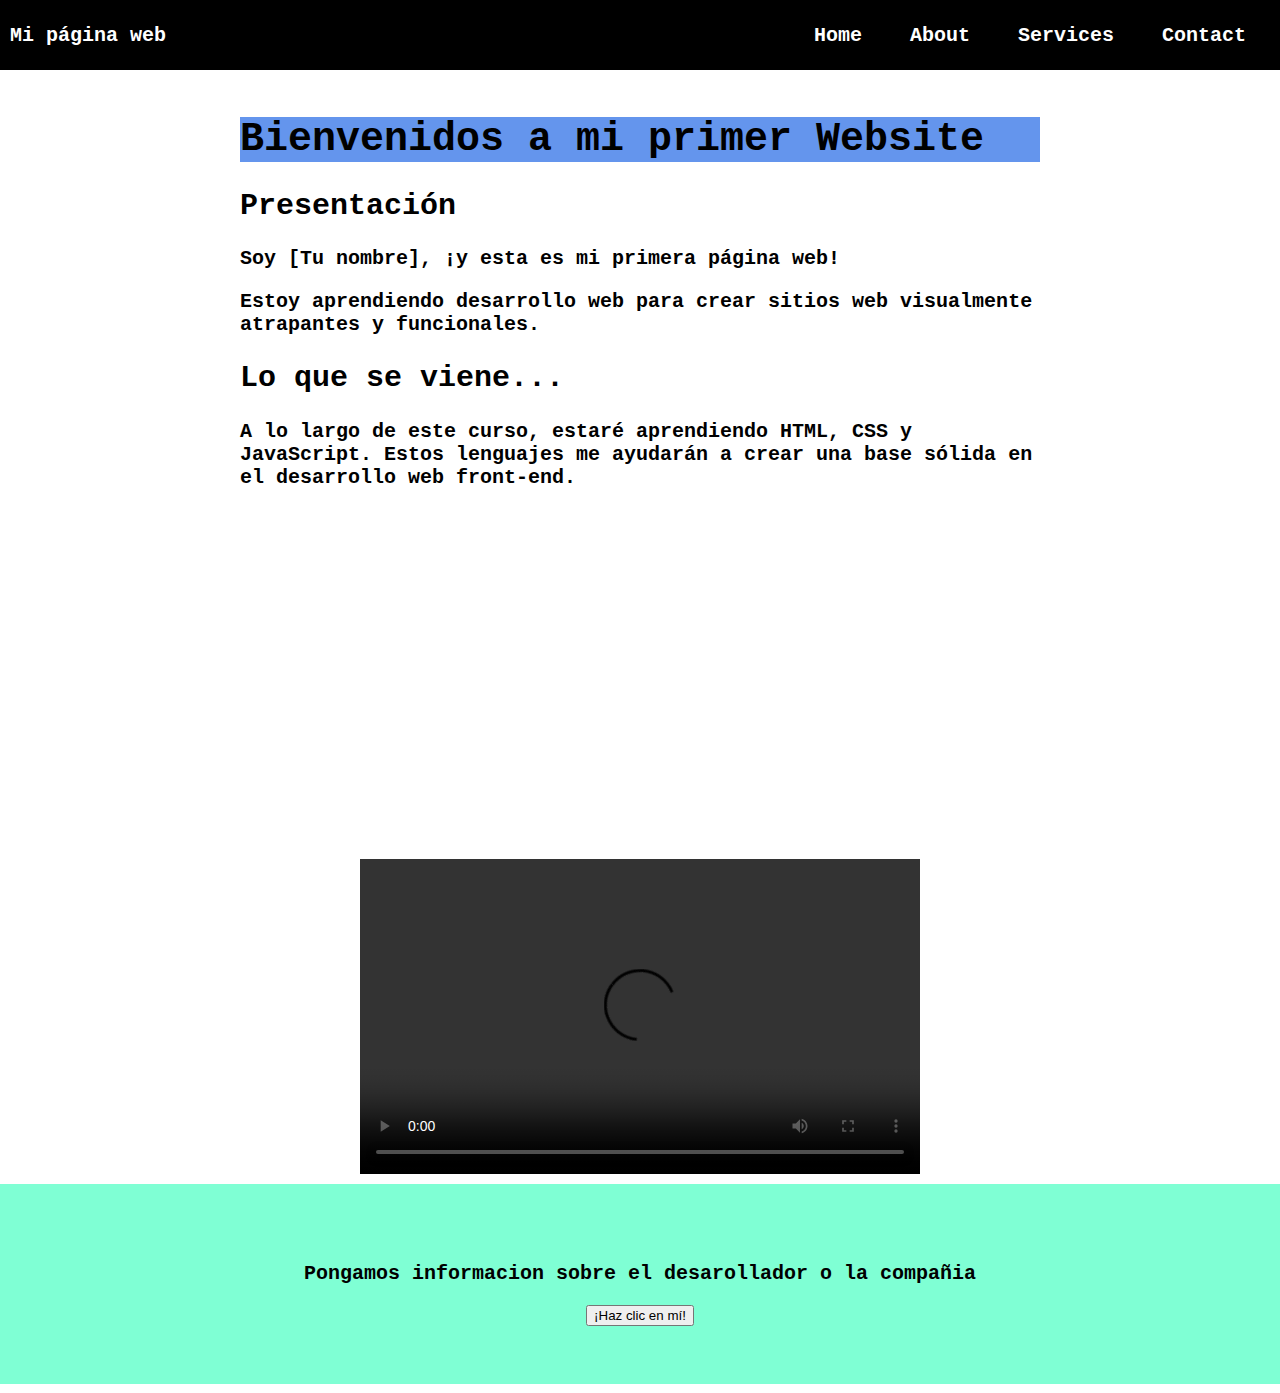
==== index.html @ aadad893 "Initial commit" ====
<!DOCTYPE html>
<html lang="es">

<head>

    <title>Disenio css</title>
    <meta name="viewport" content="width=device-width, initial-scale=1">
    <link rel="stylesheet" href="styles.css">
</head>

<body>








    <header class="container-nav">
        <nav class="navbar">

            <a href="mi-primera-pagina-html.html" class="brand">Mi página web</a>
            <ul class="nav-links">
                <li><a href="mi-primera-pagina-html.html">Home</a></li>
                <li><a href="about.html">About</a></li>
                <li><a href="services.html">Services</a></li>
                <li><a href="contact.html">Contact</a></li>
            </ul>
        </nav>
        <button class="button-menu-toggle">Menu</button>
    </header>

    <main>
        <div class="container">

            <h1>Bienvenidos a mi primer Website</h1>
            <section>
                <h2>Presentación</h2>
                <p>Soy [Tu nombre], ¡y esta es mi primera página web!</p>
                <p>Estoy aprendiendo desarrollo web para crear sitios web visualmente atrapantes y funcionales.</p>
            </section>
            <section>
                <h2>Lo que se viene...</h2>
                <p>
                    A lo largo de este curso, estaré aprendiendo HTML, CSS y JavaScript. Estos lenguajes me ayudarán a
                    crear
                    una base sólida en el desarrollo web front-end.
                </p>
            </section>
        </div>
        <div class="video-container">
            <iframe width="560" height="315" src="https://www.youtube.com/embed/qWcwFMAqpME"
                title="YouTube video player" frameborder="0"
                allow="accelerometer; autoplay; clipboard-write; encrypted-media; gyroscope; picture-in-picture; web-share"
                allowfullscreen></iframe>
            <video width="560" height="315" src="clutch.mp4" controls></video>
        </div>
    </main>

    <footer>
        <p>Pongamos informacion sobre el desarollador o la compañia</p>
        <button onClick="showAlert()" aria-label="Haz clic en mí">¡Haz clic en mí!</button>

    </footer>


    <script src="script.js"></script>

</body>

</html>
---- styles.css ----
footer {
  position: relative;
  bottom: 0;
  z-index: -1;
  display: flex;
  flex-direction: column;
  align-items: center;
  background-color: aquamarine;
  min-height: 200px;
  justify-content: center;
  text-align: center;
}

img {
  height: 200px;
}

h1 {
  background-color: cornflowerblue;
}

.container {
  max-width: 800px;
  margin: auto;
  padding: 20px;

}

.row {
  color: black;
  background-color: black;
  border: 2px solid cyan;
  display: flex;
  flex-wrap: wrap;
  margin: 10px;
}

.column {
  background-color: lightblue;
  flex: 1;
  padding: 10px;
}

@media (max-width:500px) {
  .column {
    flex: 100%;
  }
}

.container-nav {
  display: flex;
  padding: 10px;
  height: 50px;
  background-color: black;
}


.navbar {
  display: flex;
  justify-content: space-between;
  width: 100%;
}

body,
ul {
  margin: 0;
  font-family: monospace;
  font-weight: bold;
  font-size: 20px;
  padding: 0;
}

main {
  min-height: 60vh;
}

.brand {
  display: flex;
  align-items: center;
}


li>a {
  padding: 8px 24px;
}


li {
  list-style-type: none;
}


a {
  color: white;
  text-decoration: none;
}


.nav-links {
  display: flex;
  align-items: center;
}


.button-menu-toggle {
  display: none;
}


.video-container {
  display: flex;
  flex-direction: column;
  align-items: center;
  gap: 50px;

  padding: 10px;
  gap: 5px;
}

@media (max-width: 768px) {
  .column {
    flex: 100%;
  }


  .nav-links {
    display: none;
  }


  .button-menu-toggle {
    display: block;
    background-color: white;
    border: none;
    border-radius: 50px;
    padding: 0 24px;
    font-family: monospace;
    font-weight: bold;
    font-size: 20px;
  }

  .nav-links.nav-links-responsive {
    position: absolute;
    display: flex;
    background-color: rgba(20, 20, 20, 0.95);
    width: 100%;
    height: 100%;
    top: 70px;
    left: 0;
    flex-direction: column;
    padding-top: 200px;
    align-items: center;
    gap: 70px;
    font-size: 40px;


  }

  .img-container {
    display: flex;
    flex-wrap: wrap;
    justify-content: center;
    align-items: center;
    flex-direction: column;
  }

  iframe,
  video {
    max-width: 90%;
  }
}
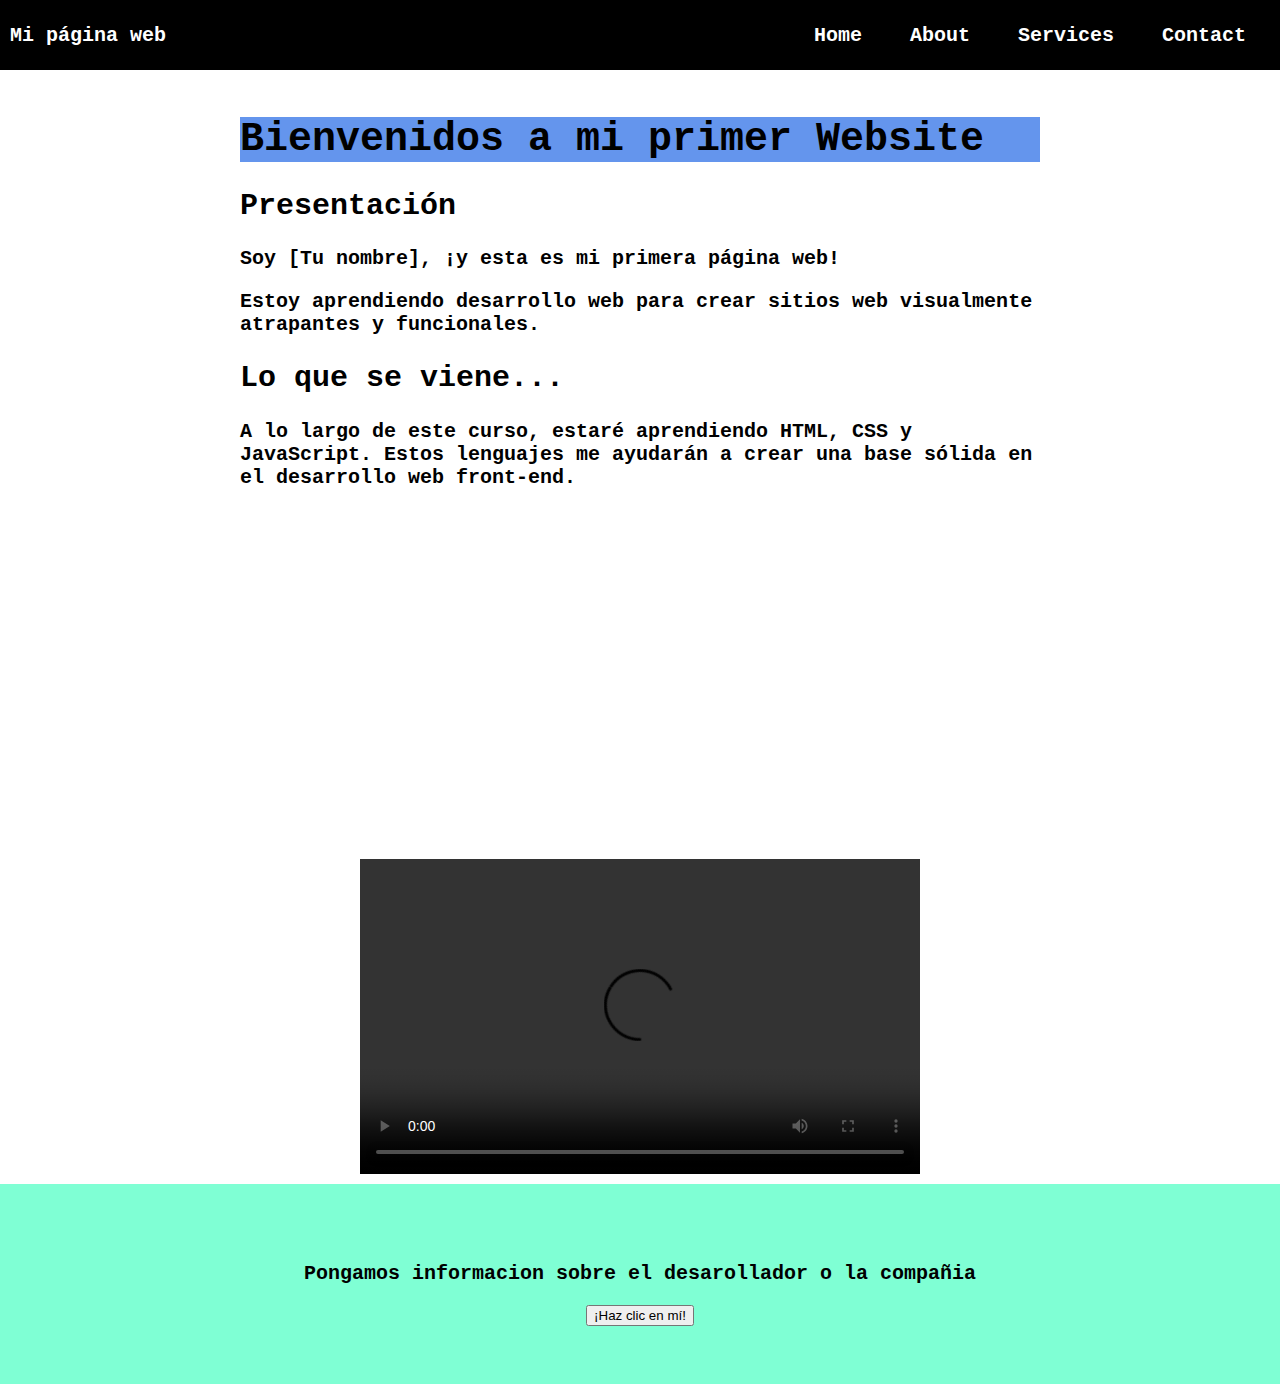
==== commit bdd30f52: "mi primera confirmación de actualización" ====
--- a/index.html
+++ b/index.html
@@ -20,9 +20,9 @@
     <header class="container-nav">
         <nav class="navbar">
 
-            <a href="mi-primera-pagina-html.html" class="brand">Mi página web</a>
+            <a href="index.html" class="brand">Mi página web</a>
             <ul class="nav-links">
-                <li><a href="mi-primera-pagina-html.html">Home</a></li>
+                <li><a href="index.html">Home</a></li>
                 <li><a href="about.html">About</a></li>
                 <li><a href="services.html">Services</a></li>
                 <li><a href="contact.html">Contact</a></li>
--- a/styles.css
+++ b/styles.css
@@ -10,7 +10,9 @@
   justify-content: center;
   text-align: center;
 }
-
+.greting{
+  text-align: center;
+}
 img {
   height: 200px;
 }
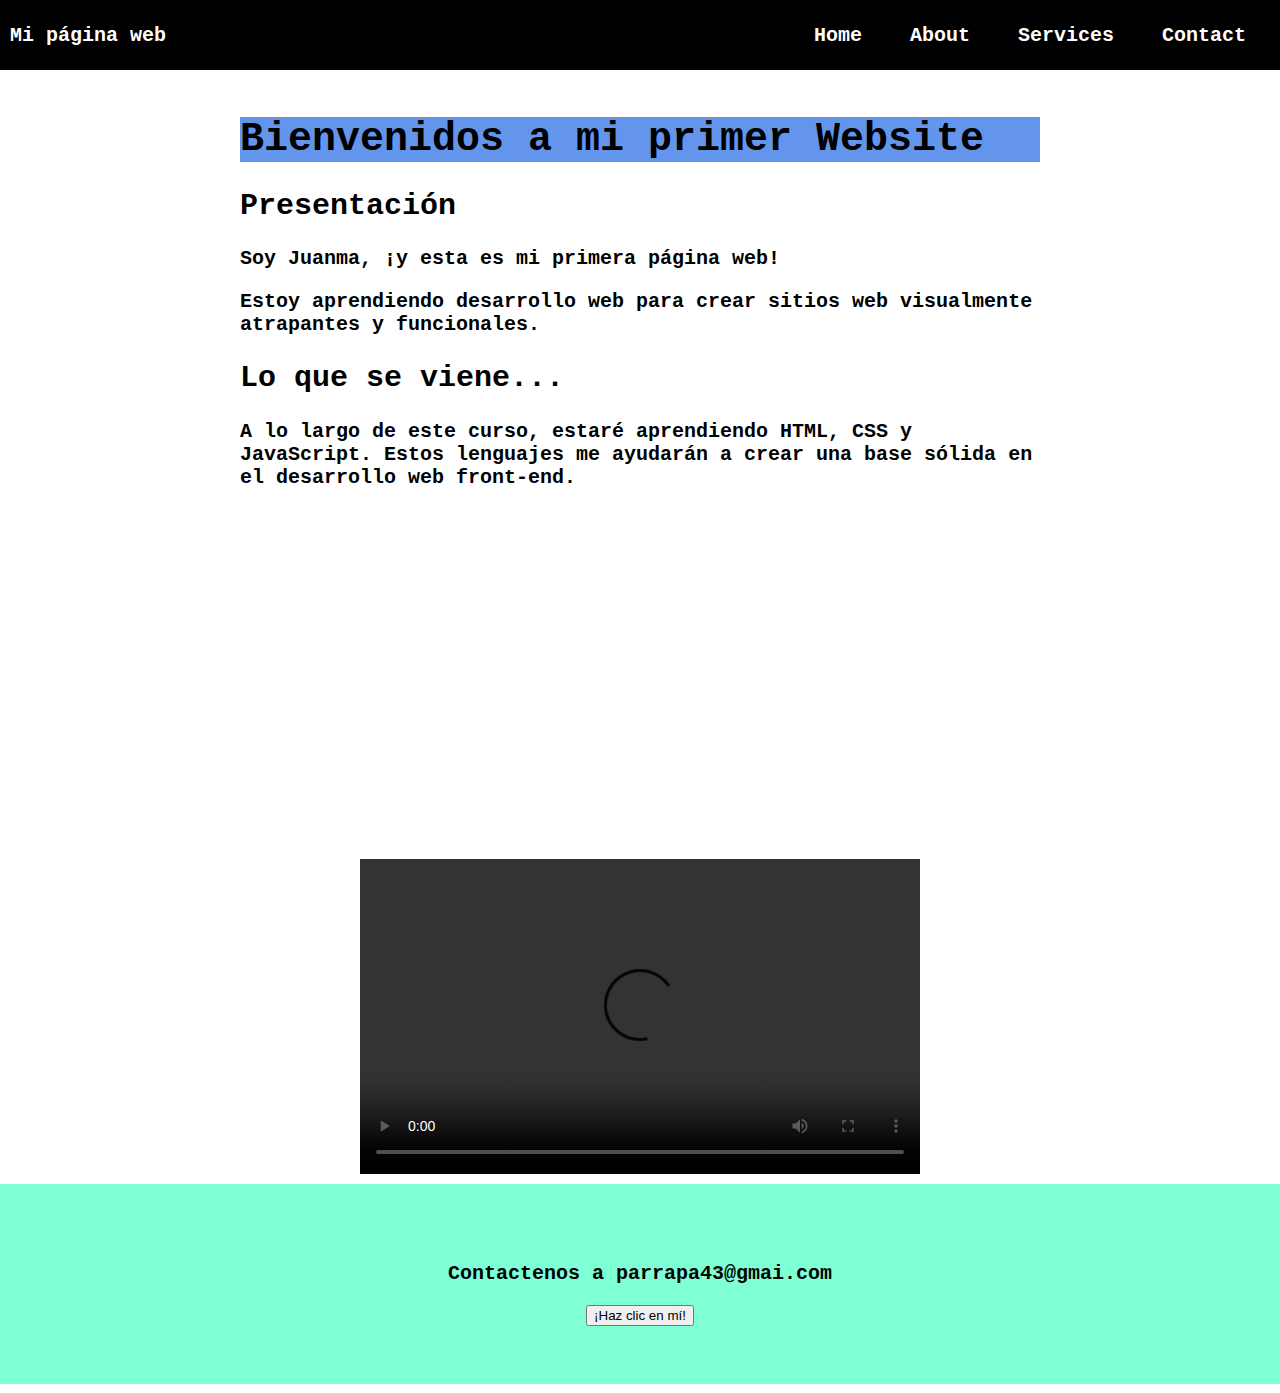
==== commit 6c0eeaed: "segundo cambio." ====
--- a/index.html
+++ b/index.html
@@ -37,7 +37,7 @@
             <h1>Bienvenidos a mi primer Website</h1>
             <section>
                 <h2>Presentación</h2>
-                <p>Soy [Tu nombre], ¡y esta es mi primera página web!</p>
+                <p>Soy Juanma, ¡y esta es mi primera página web!</p>
                 <p>Estoy aprendiendo desarrollo web para crear sitios web visualmente atrapantes y funcionales.</p>
             </section>
             <section>
@@ -59,7 +59,7 @@
     </main>
 
     <footer>
-        <p>Pongamos informacion sobre el desarollador o la compañia</p>
+        <p>Contactenos a parrapa43@gmai.com</p>
         <button onClick="showAlert()" aria-label="Haz clic en mí">¡Haz clic en mí!</button>
 
     </footer>
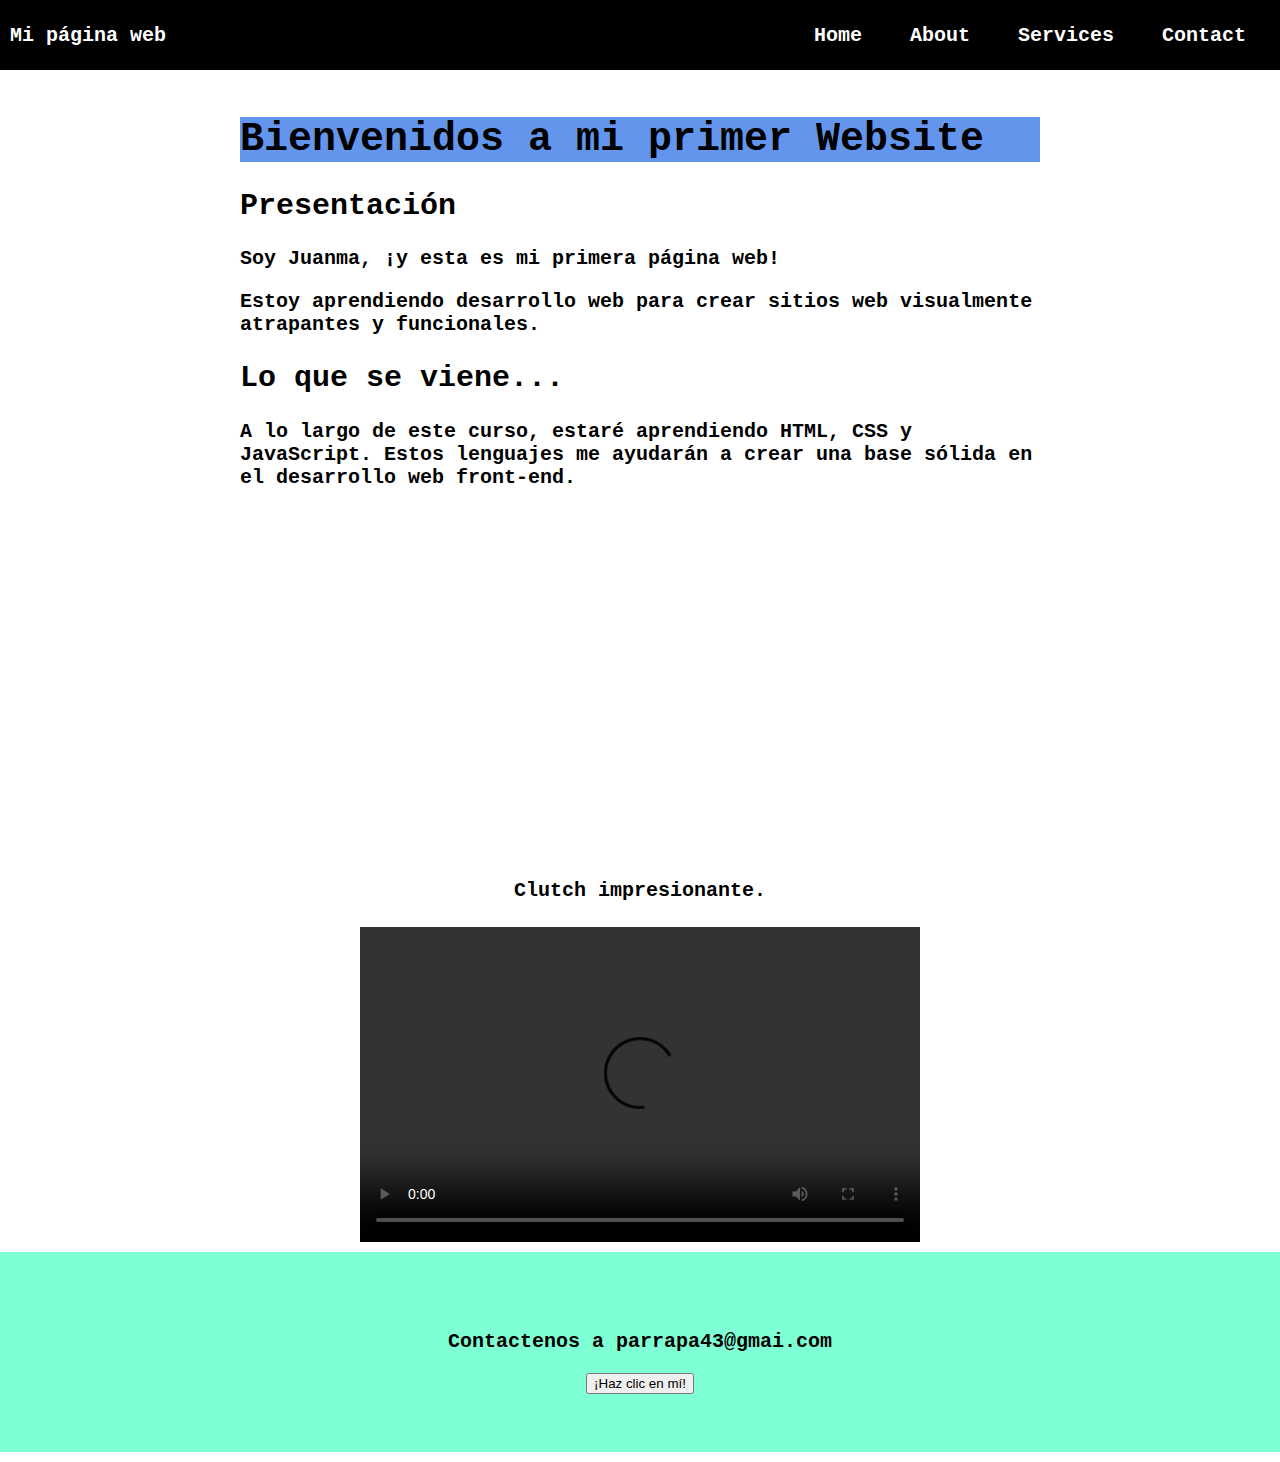
==== commit dff7ad1c: "cuarto cambio" ====
--- a/index.html
+++ b/index.html
@@ -50,11 +50,9 @@
             </section>
         </div>
         <div class="video-container">
-            <iframe width="560" height="315" src="https://www.youtube.com/embed/qWcwFMAqpME"
-                title="YouTube video player" frameborder="0"
-                allow="accelerometer; autoplay; clipboard-write; encrypted-media; gyroscope; picture-in-picture; web-share"
-                allowfullscreen></iframe>
-            <video width="560" height="315" src="clutch.mp4" controls></video>
+            <iframe width="560" height="315" src="https://www.youtube.com/embed/p693u53Q10U" title="YouTube video player" frameborder="0" allow="accelerometer; autoplay; clipboard-write; encrypted-media; gyroscope; picture-in-picture; web-share" allowfullscreen></iframe>
+                <p>Clutch impresionante.</p>
+                <video width="560" height="315" src="clutch.mp4" controls></video>
         </div>
     </main>
 
--- a/styles.css
+++ b/styles.css
@@ -9,6 +9,9 @@
   min-height: 200px;
   justify-content: center;
   text-align: center;
+}
+#instagram-link{
+  color: cadetblue;
 }
 .greting{
   text-align: center;
